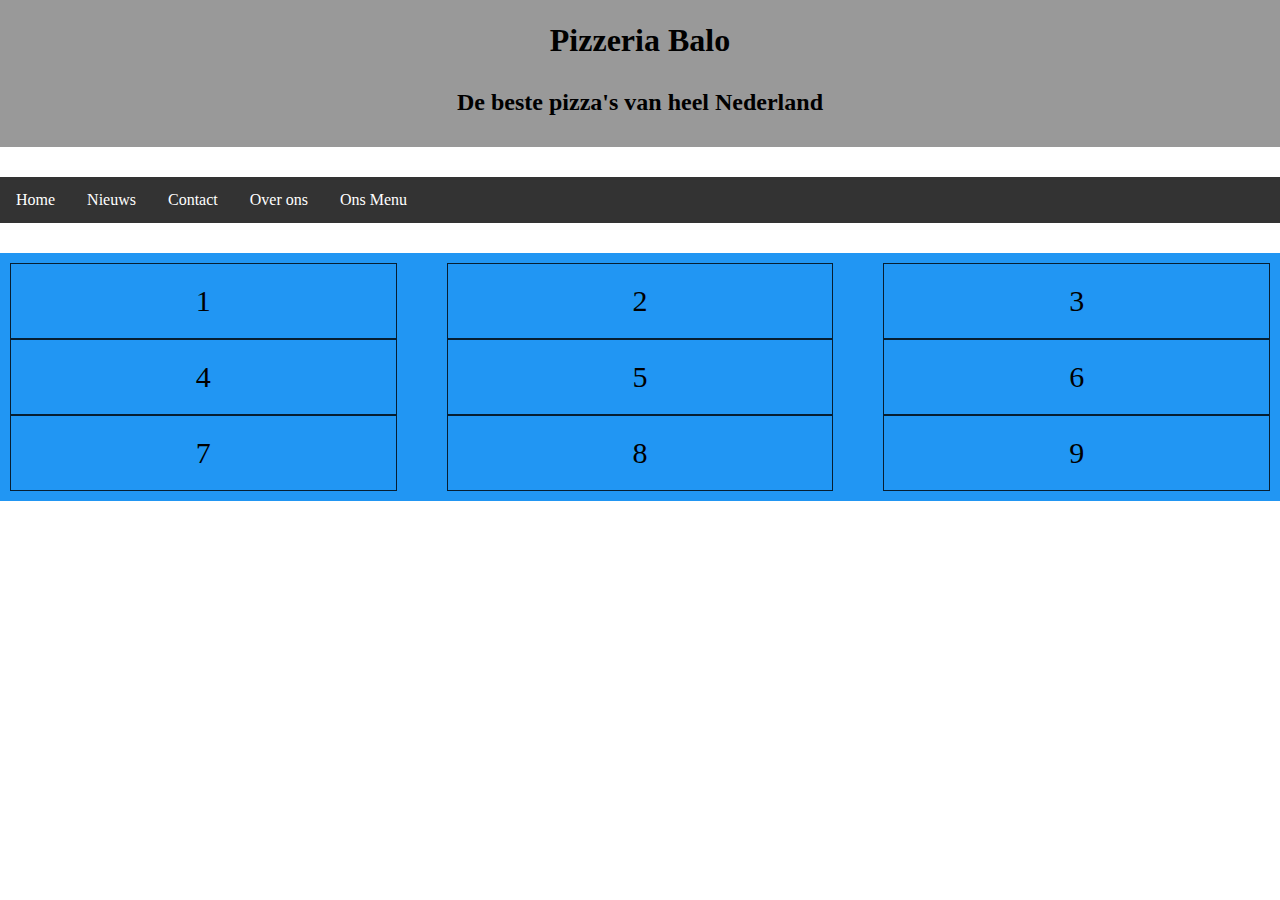
==== index.html @ 34054e30 "Update index.html" ====
<!DOCTYPE html>
<html>
  <head>
    <title>Balo Pizzeria</title>
<link rel="stylesheet" href="mystyle.css">
    <style>
.grid-container {
  display: grid;
  grid-column-gap: 50px;
  grid-template-columns: auto auto auto;
  background-color: #2196F3;
  padding: 10px;
}

.grid-item {
  background-color: rgba(255, 255, 255, 0);
  border: 1px solid rgba(0, 0, 0, 0.8);
  padding: 20px;
  font-size: 30px;
  text-align: center;
}
</style>
</head>
<body>

  <div style="margin-bottom:0">
  <h1 style="color:black"><center> Pizzeria Balo</center></h1>
  <h2>
    <center>
      <p style="color:black">De beste pizza's van heel Nederland</p>
    </center>
    </h2>

  </div>
</body>

  <head>
<style>
ul {
  list-style-type: none;
  margin: 0px;
  padding: 0px;
  overflow: hidden;
  background-color: #333;
}

p {
  margin: 30px;
  padiin: 0px;
}

  nav {
    background-color: white;
    }

html, body {
    margin: 0;
    height: 100%;
  }
li {
  float: left;
}

li a {
  display: block;
  color: white;
  text-align: center;
  padding: 14px 16px;
  text-decoration: none;
}

li a:hover {
  background-color: #111;
}
</style>
</head>
<body>
  <p>
<ul>
  <li><a href="/index.html">Home</a></li>
  <li><a href="/nieuws.html">Nieuws</a></li>
  <li><a href="/contact.html">Contact</a></li>
  <li><a href="/over.html">Over ons</a></li>
  <li><a href="/onsmenu.html">Ons Menu</a></li>
</ul>
  </p>
  <div class="grid-container">
  <div class="grid-item">1</div>
  <div class="grid-item">2</div>
  <div class="grid-item">3</div>  
  <div class="grid-item">4</div>
  <div class="grid-item">5</div>
  <div class="grid-item">6</div>  
  <div class="grid-item">7</div>
  <div class="grid-item">8</div>
  <div class="grid-item">9</div>  
</div>
</body>
  <style>
body {
  background-image: url('https://wallpaperaccess.com/full/866645.jpg');
  background-size: cover;
}
div {
  background-color: #999;
  padding: 1px;
}
</style>
</html>
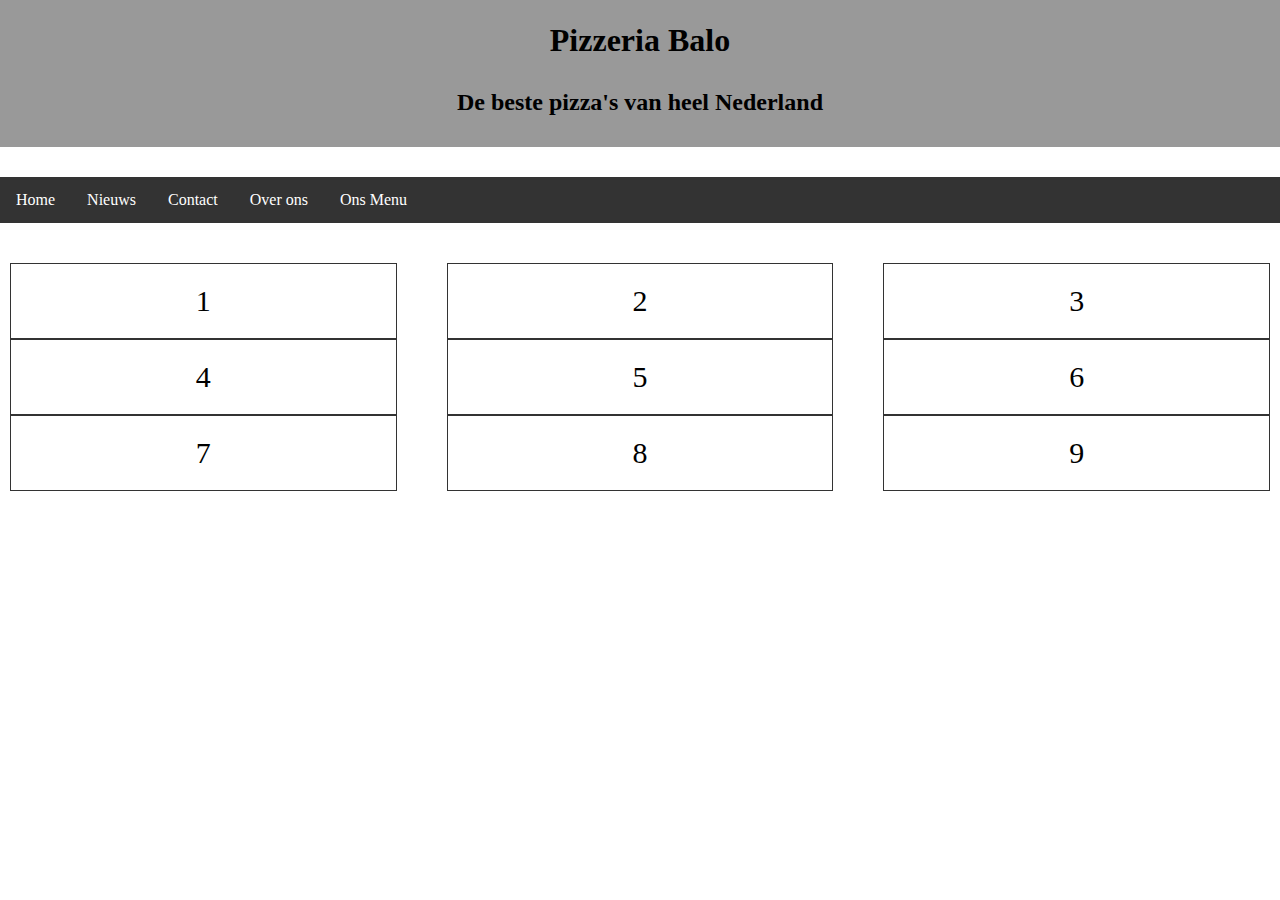
==== commit 31323c42: "Update index.html" ====
--- a/index.html
+++ b/index.html
@@ -8,7 +8,7 @@
   display: grid;
   grid-column-gap: 50px;
   grid-template-columns: auto auto auto;
-  background-color: #2196F3;
+  background-color: transparent;
   padding: 10px;
 }
 
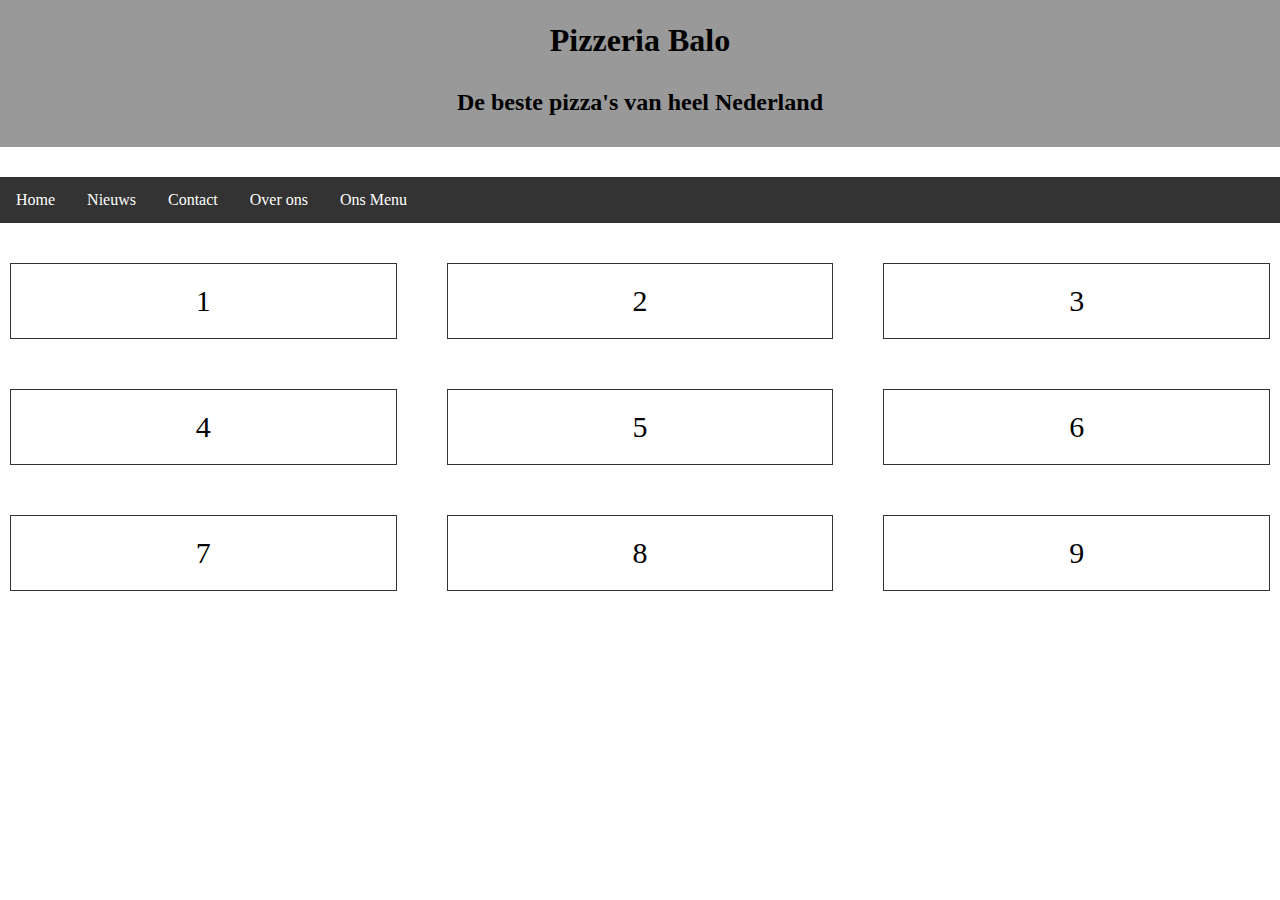
==== commit 01ff76d7: "Update index.html" ====
--- a/index.html
+++ b/index.html
@@ -7,6 +7,7 @@
 .grid-container {
   display: grid;
   grid-column-gap: 50px;
+  grid-row-gap: 50px;
   grid-template-columns: auto auto auto;
   background-color: transparent;
   padding: 10px;
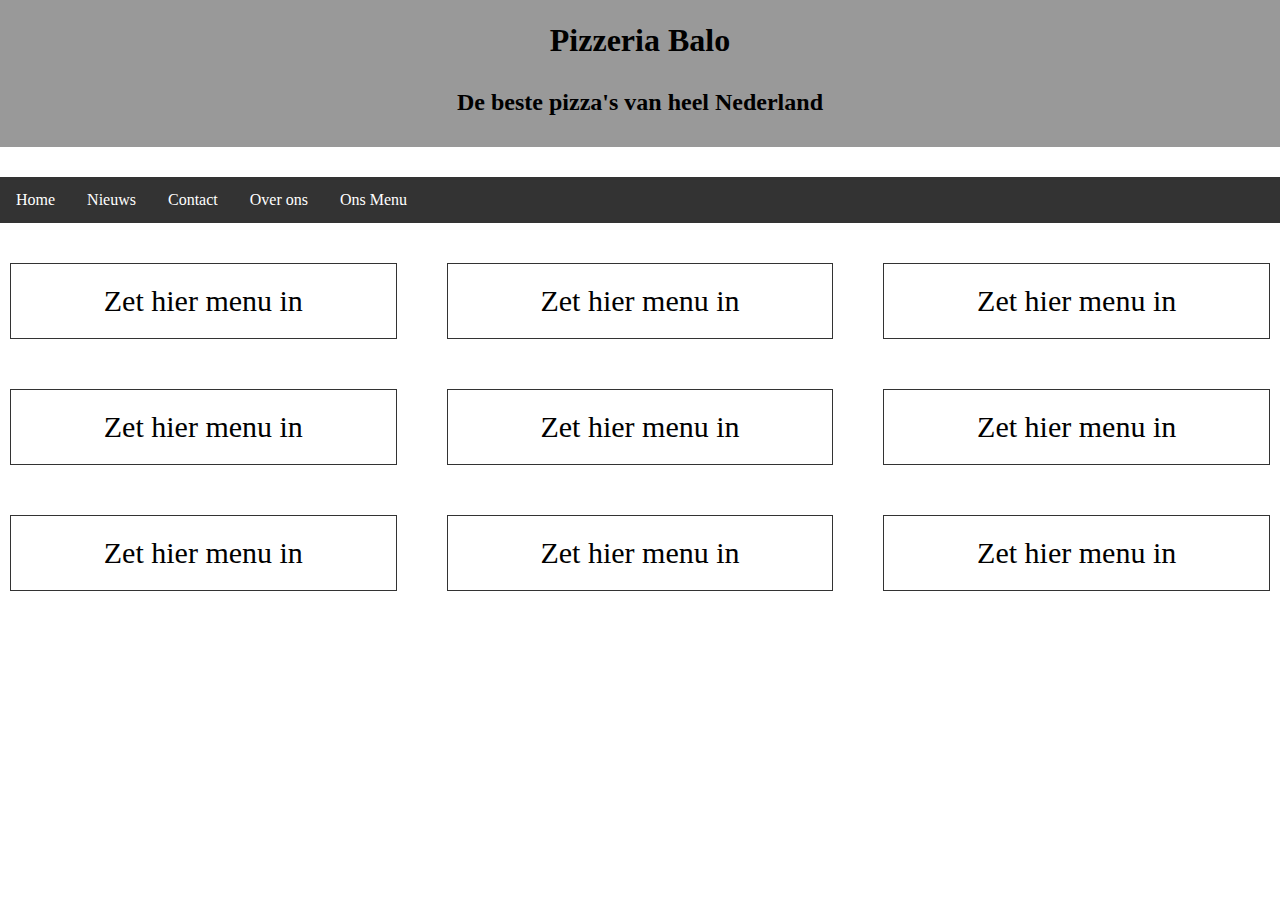
==== commit af314ca2: "Update index.html" ====
--- a/index.html
+++ b/index.html
@@ -86,15 +86,15 @@
 </ul>
   </p>
   <div class="grid-container">
-  <div class="grid-item">1</div>
-  <div class="grid-item">2</div>
-  <div class="grid-item">3</div>  
-  <div class="grid-item">4</div>
-  <div class="grid-item">5</div>
-  <div class="grid-item">6</div>  
-  <div class="grid-item">7</div>
-  <div class="grid-item">8</div>
-  <div class="grid-item">9</div>  
+  <div class="grid-item">Zet hier menu in</div>
+  <div class="grid-item">Zet hier menu in</div>
+  <div class="grid-item">Zet hier menu in</div>  
+  <div class="grid-item">Zet hier menu in</div>
+  <div class="grid-item">Zet hier menu in</div>
+  <div class="grid-item">Zet hier menu in</div>  
+  <div class="grid-item">Zet hier menu in</div>
+  <div class="grid-item">Zet hier menu in</div>
+  <div class="grid-item">Zet hier menu in</div>  
 </div>
 </body>
   <style>
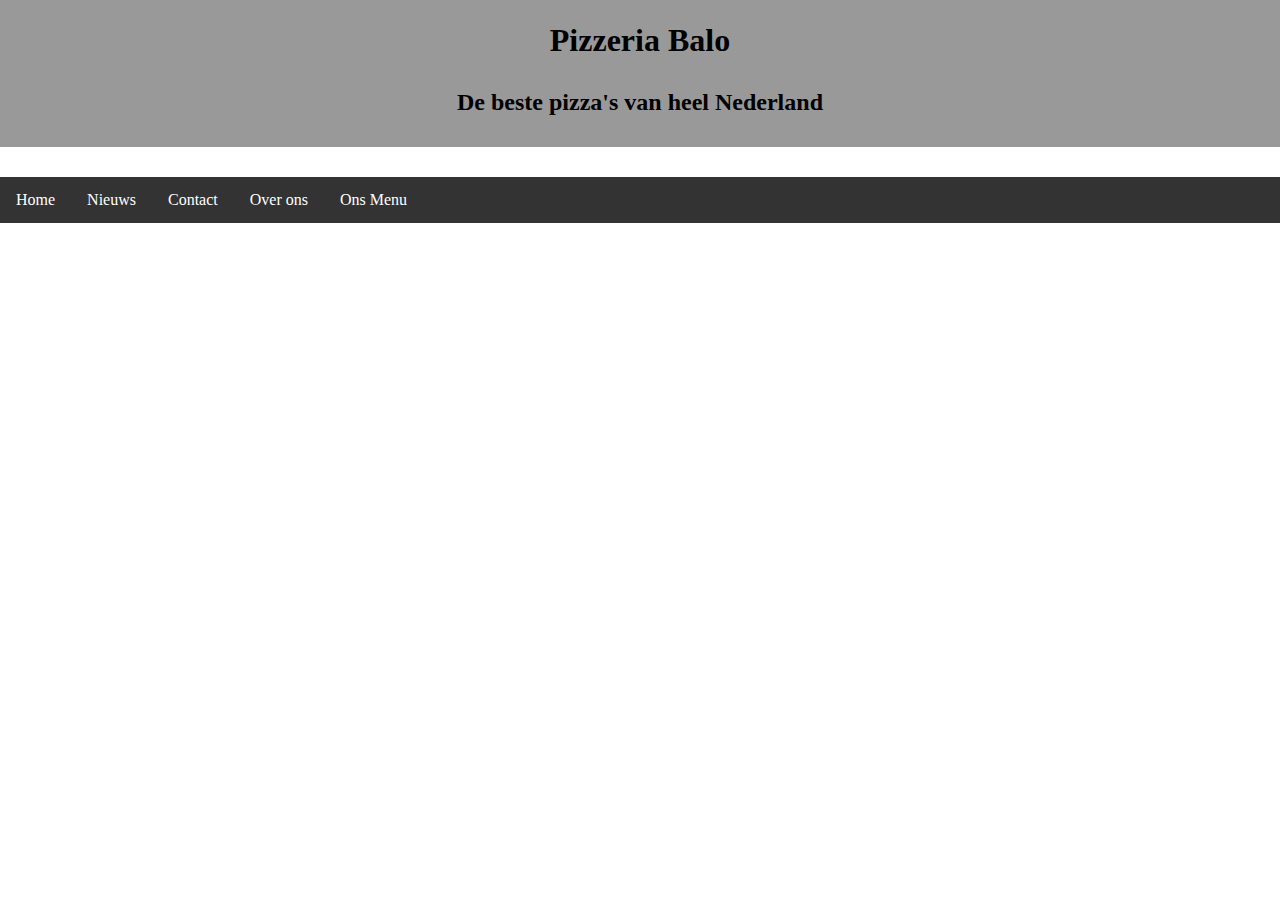
==== commit 72254696: "Update index.html" ====
--- a/index.html
+++ b/index.html
@@ -85,16 +85,6 @@
   <li><a href="/onsmenu.html">Ons Menu</a></li>
 </ul>
   </p>
-  <div class="grid-container">
-  <div class="grid-item">Zet hier menu in</div>
-  <div class="grid-item">Zet hier menu in</div>
-  <div class="grid-item">Zet hier menu in</div>  
-  <div class="grid-item">Zet hier menu in</div>
-  <div class="grid-item">Zet hier menu in</div>
-  <div class="grid-item">Zet hier menu in</div>  
-  <div class="grid-item">Zet hier menu in</div>
-  <div class="grid-item">Zet hier menu in</div>
-  <div class="grid-item">Zet hier menu in</div>  
 </div>
 </body>
   <style>
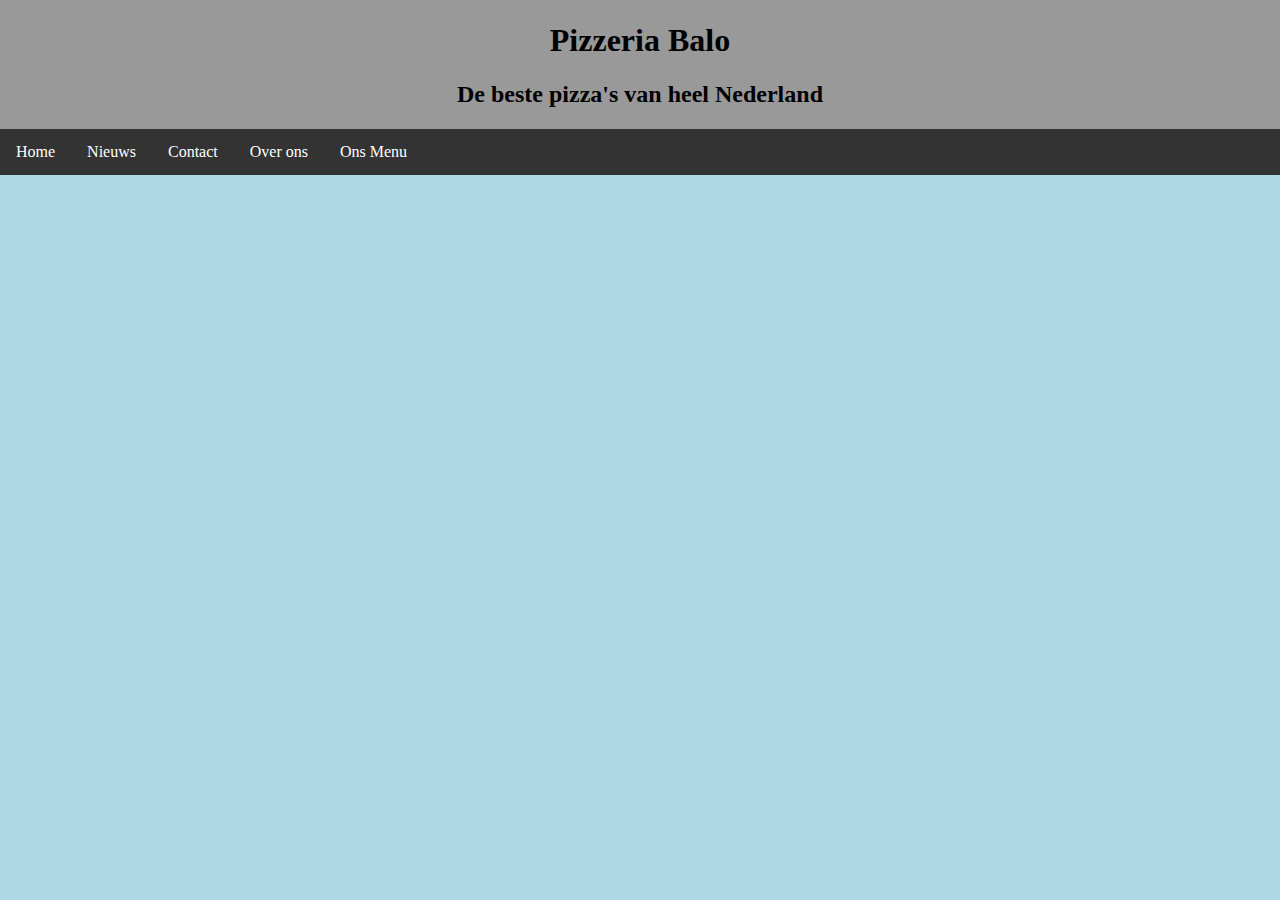
==== commit c3952120: "Update index.html" ====
--- a/index.html
+++ b/index.html
@@ -46,7 +46,7 @@
 }
 
 p {
-  margin: 30px;
+  margin: 0px;
   padiin: 0px;
 }
 
--- a/mystyle.css
+++ b/mystyle.css
@@ -0,0 +1,8 @@
+body {
+  background-color: lightblue;
+}
+
+h1 {
+  color: navy;
+  margin-left: 0px;
+}
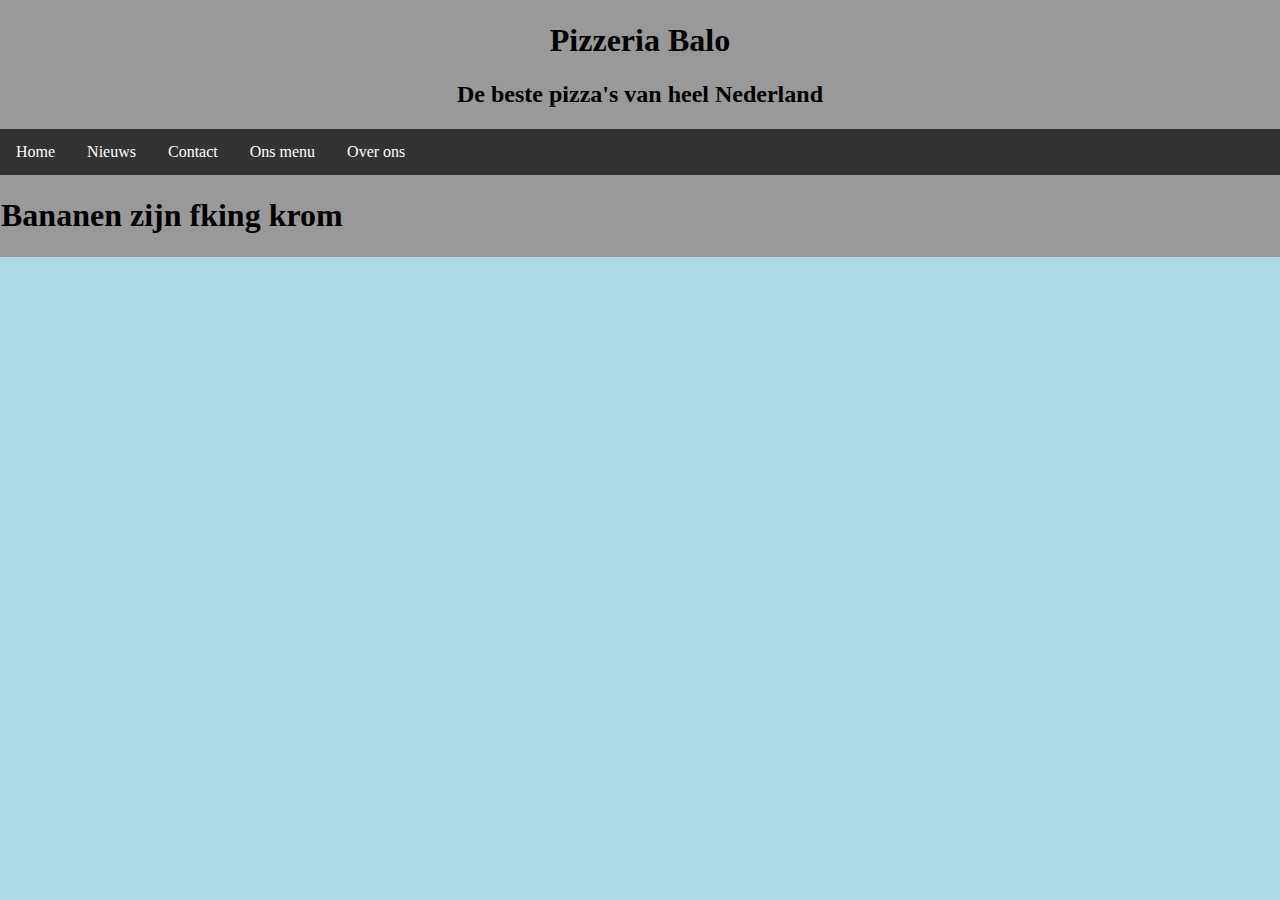
==== commit 2c250e4a: "Update index.html" ====
--- a/index.html
+++ b/index.html
@@ -81,11 +81,16 @@
   <li><a href="/index.html">Home</a></li>
   <li><a href="/nieuws.html">Nieuws</a></li>
   <li><a href="/contact.html">Contact</a></li>
+  <li><a href="/onsmenu.html">Ons menu</a></li>
   <li><a href="/over.html">Over ons</a></li>
-  <li><a href="/onsmenu.html">Ons Menu</a></li>
 </ul>
   </p>
 </div>
+
+<div>
+  <footer>
+    <h1>Bananen zijn fking krom</h1>
+  </footer>
 </body>
   <style>
 body {
--- a/mystyle.css
+++ b/mystyle.css
@@ -3,6 +3,72 @@
 }
 
 h1 {
-  color: navy;
   margin-left: 0px;
 }
+
+.name {
+  margin-bottom: 0; 
+  background-color: #999;
+ }
+ul {
+  list-style-type: none;
+  margin: 0px;
+  padding: 0px;
+  overflow: hidden;
+  background-color: #333;
+}
+
+p {
+  margin: 0px;
+  padiin: 0px;
+}
+
+  nav {
+    background-color: white;
+    }
+
+html, body {
+    margin: 0;
+    height: 100%;
+  }
+li {
+  float: left;
+}
+
+li a {
+  display: block;
+  color: white;
+  text-align: center;
+  padding: 14px 16px;
+  text-decoration: none;
+}
+
+li a:hover {
+  background-color: #111;
+}
+
+table {
+  font-family: arial, sans-serif;
+  border-collapse: collapse;
+  width: 100%;
+  background-color: #999;
+}
+
+td, th {
+  border: 1px solid #dddddd;
+  text-align: left;
+  padding: 8px;
+}
+
+tr:nth-child(even) {
+  background-color: #dddddd;
+}
+
+table, th, td {
+  border: 1px solid black;
+}
+
+.pizzas img {
+  width: 600px;
+  height: 500px;
+}
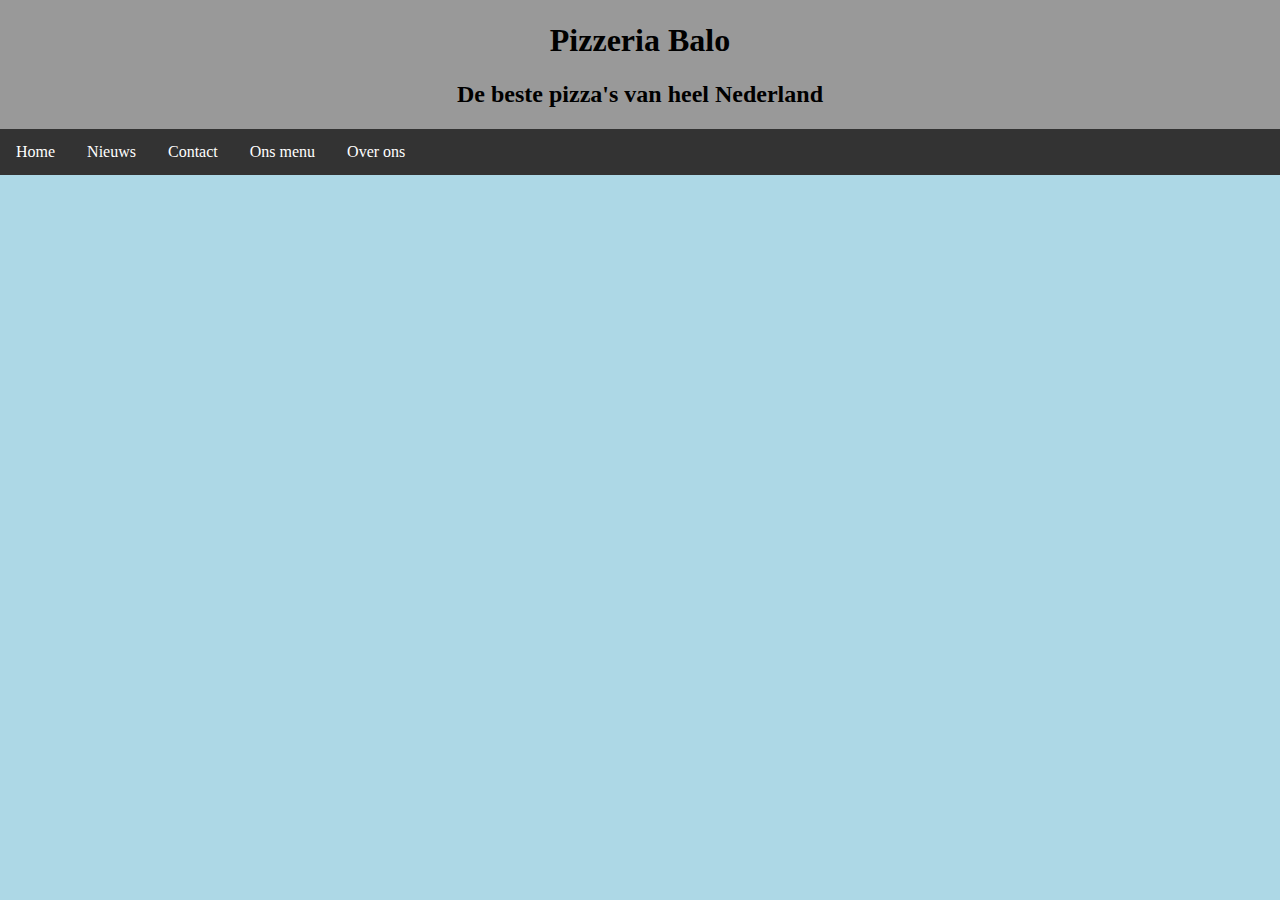
==== commit 934fa769: "Update index.html" ====
--- a/index.html
+++ b/index.html
@@ -86,11 +86,7 @@
 </ul>
   </p>
 </div>
-
-<div>
-  <footer>
-    <h1>Bananen zijn fking krom</h1>
-  </footer>
+<iframe width="560" height="315" src="https://www.youtube.com/embed/jjloL1COohY?controls=0" title="YouTube video player" frameborder="0" allow="accelerometer; autoplay; clipboard-write; encrypted-media; gyroscope; picture-in-picture" allowfullscreen></iframe>
 </body>
   <style>
 body {
